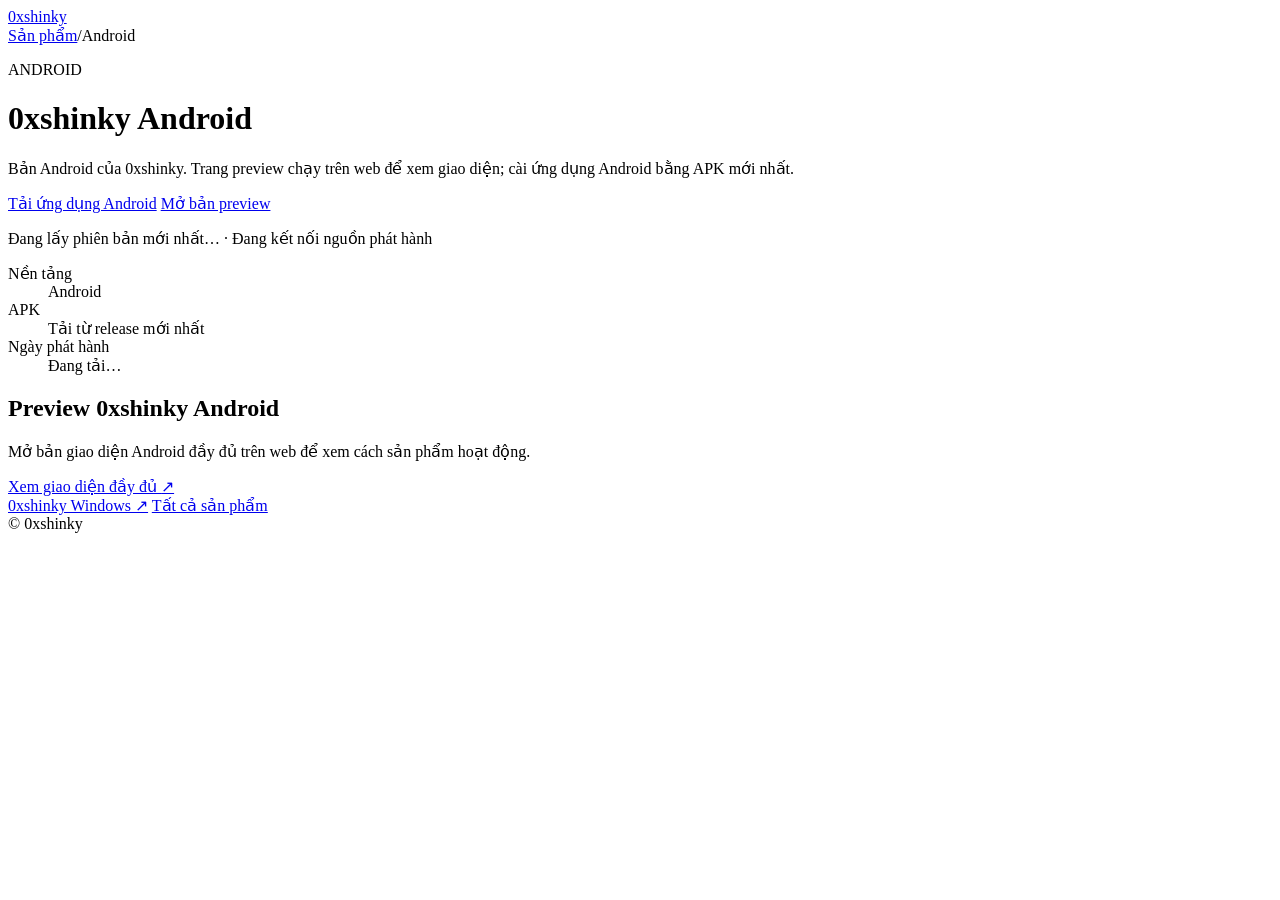
==== public/android/index.html @ 9beda14d "Add dynamic product pages and web preview actions" ====
<!doctype html>
<html lang="vi">
  <head>
    <meta charset="utf-8" />
    <meta name="viewport" content="width=device-width, initial-scale=1" />
    <meta name="theme-color" content="#090909" />
    <meta name="description" content="0xshinky Android — ứng dụng và bản preview được cập nhật từ release mới nhất." />
    <title>0xshinky Android</title>
    <link rel="stylesheet" href="/products/site.css" />
  </head>
  <body>
    <header class="site-header">
      <a class="wordmark" href="/" aria-label="0xshinky, trang chủ">0xshinky</a>
    </header>

    <main class="site-main product-main" data-release-api="/api/android-update">
      <nav class="breadcrumbs" aria-label="Điều hướng">
        <a href="/">Sản phẩm</a><span aria-hidden="true">/</span><span>Android</span>
      </nav>
      <p class="eyebrow">ANDROID</p>
      <h1>0xshinky Android</h1>
      <p class="intro">Bản Android của 0xshinky. Trang preview chạy trên web để xem giao diện; cài ứng dụng Android bằng APK mới nhất.</p>

      <div class="product-actions">
        <a class="action-link action-link-primary" data-release-download href="/api/android-update?download=1">Tải ứng dụng Android</a>
        <a class="action-link" href="/products/android/index.html">Mở bản preview</a>
      </div>
      <p class="release-line"><span data-release-version>Đang lấy phiên bản mới nhất…</span><span aria-hidden="true"> · </span><span data-release-status>Đang kết nối nguồn phát hành</span></p>

      <dl class="product-details">
        <div><dt class="detail-label">Nền tảng</dt><dd class="detail-value">Android</dd></div>
        <div><dt class="detail-label">APK</dt><dd class="detail-value">Tải từ release mới nhất</dd></div>
        <div><dt class="detail-label">Ngày phát hành</dt><dd class="detail-value"><span data-release-date>Đang tải…</span></dd></div>
      </dl>

      <section class="preview-section" aria-labelledby="preview-heading">
        <h2 id="preview-heading">Preview 0xshinky Android</h2>
        <p>Mở bản giao diện Android đầy đủ trên web để xem cách sản phẩm hoạt động.</p>
        <a class="preview-open" href="/products/android/index.html">Xem giao diện đầy đủ <span aria-hidden="true">↗</span></a>
      </section>

      <nav class="product-switch" aria-label="Sản phẩm khác">
        <a href="/desktop/">0xshinky Windows ↗</a>
        <a href="/">Tất cả sản phẩm</a>
      </nav>
    </main>

    <footer class="site-footer"><span>© <span data-current-year></span> 0xshinky</span></footer>
    <script src="/products/site.js" defer></script>
    <script src="/products/product-page.js" defer></script>
  </body>
</html>
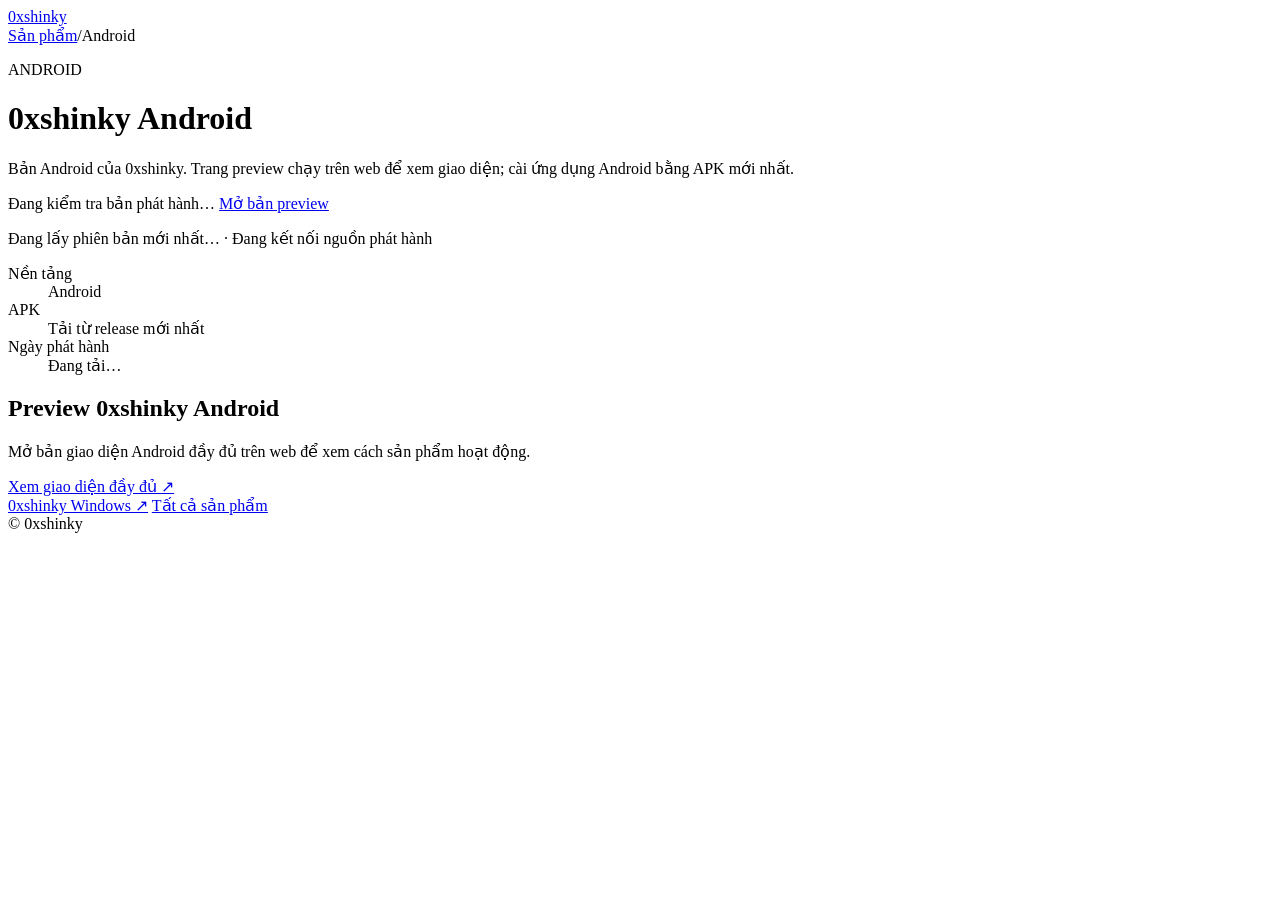
==== commit 4b7e17eb: "Improve dynamic web game details and product flows" ====
--- a/public/android/index.html
+++ b/public/android/index.html
@@ -10,22 +10,22 @@
   </head>
   <body>
     <header class="site-header">
-      <a class="wordmark" href="/" aria-label="0xshinky, trang chủ">0xshinky</a>
+      <a class="wordmark" href="/products/web/index.html?view=products" aria-label="0xshinky, trang sản phẩm">0xshinky</a>
     </header>
 
     <main class="site-main product-main" data-release-api="/api/android-update">
       <nav class="breadcrumbs" aria-label="Điều hướng">
-        <a href="/">Sản phẩm</a><span aria-hidden="true">/</span><span>Android</span>
+        <a href="/products/web/index.html?view=products">Sản phẩm</a><span aria-hidden="true">/</span><span>Android</span>
       </nav>
       <p class="eyebrow">ANDROID</p>
       <h1>0xshinky Android</h1>
       <p class="intro">Bản Android của 0xshinky. Trang preview chạy trên web để xem giao diện; cài ứng dụng Android bằng APK mới nhất.</p>
 
       <div class="product-actions">
-        <a class="action-link action-link-primary" data-release-download href="/api/android-update?download=1">Tải ứng dụng Android</a>
+        <a class="action-link action-link-primary" data-release-download data-download-label="Tải ứng dụng Android" aria-disabled="true" tabindex="-1">Đang kiểm tra bản phát hành…</a>
         <a class="action-link" href="/products/android/index.html">Mở bản preview</a>
       </div>
-      <p class="release-line"><span data-release-version>Đang lấy phiên bản mới nhất…</span><span aria-hidden="true"> · </span><span data-release-status>Đang kết nối nguồn phát hành</span></p>
+      <p class="release-line" role="status" aria-live="polite"><span data-release-version>Đang lấy phiên bản mới nhất…</span><span aria-hidden="true"> · </span><span data-release-status>Đang kết nối nguồn phát hành</span></p>
 
       <dl class="product-details">
         <div><dt class="detail-label">Nền tảng</dt><dd class="detail-value">Android</dd></div>
@@ -41,7 +41,7 @@
 
       <nav class="product-switch" aria-label="Sản phẩm khác">
         <a href="/desktop/">0xshinky Windows ↗</a>
-        <a href="/">Tất cả sản phẩm</a>
+        <a href="/products/web/index.html?view=products">Tất cả sản phẩm</a>
       </nav>
     </main>
 
